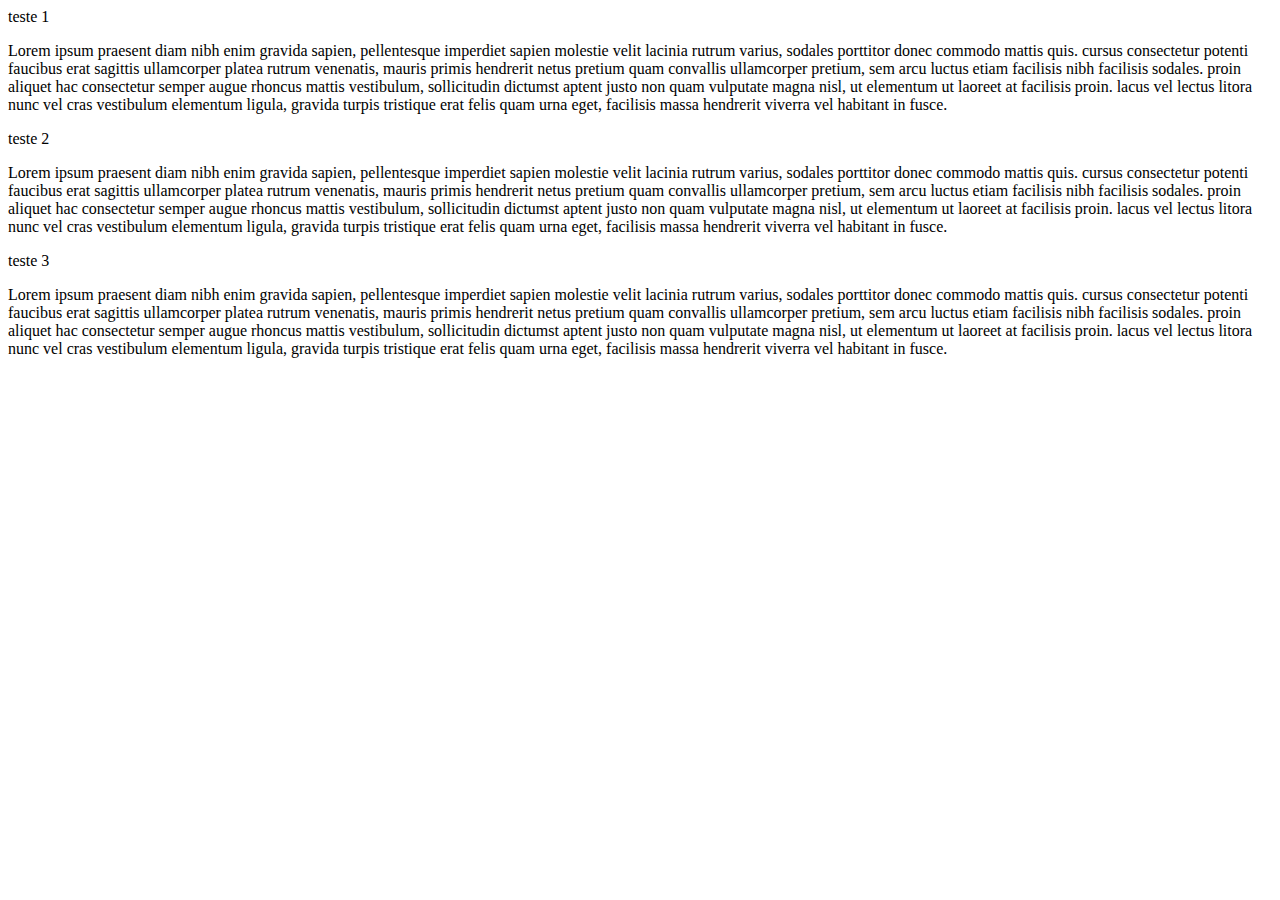
==== Projeto Pratica/index.html @ 956f61c6 "changed 8 files" ====
<!--Acordeao-->
<!DOCTYPE html>
<html>
  <head>
    <meta name="viewport" content="width=device-width, initial-scale=1.0">
    <meta charset="utf-8">
  </head>
  <body> 
    <div class="acordeao">teste 1</div> 
    <p class="texto">Lorem ipsum praesent diam nibh enim gravida sapien, pellentesque imperdiet sapien molestie velit lacinia rutrum varius, sodales porttitor donec commodo mattis quis. cursus consectetur potenti faucibus erat sagittis ullamcorper platea rutrum venenatis, mauris primis hendrerit netus pretium quam convallis ullamcorper pretium, sem arcu luctus etiam facilisis nibh facilisis sodales. proin aliquet hac consectetur semper augue rhoncus mattis vestibulum, sollicitudin dictumst aptent justo non quam vulputate magna nisl, ut elementum ut laoreet at facilisis proin. lacus vel lectus litora nunc vel cras vestibulum elementum ligula, gravida turpis tristique erat felis quam urna eget, facilisis massa hendrerit viverra vel habitant in fusce. </p>
    <div class="acordeao">teste 2</div>
    <p class="texto">Lorem ipsum praesent diam nibh enim gravida sapien, pellentesque imperdiet sapien molestie velit lacinia rutrum varius, sodales porttitor donec commodo mattis quis. cursus consectetur potenti faucibus erat sagittis ullamcorper platea rutrum venenatis, mauris primis hendrerit netus pretium quam convallis ullamcorper pretium, sem arcu luctus etiam facilisis nibh facilisis sodales. proin aliquet hac consectetur semper augue rhoncus mattis vestibulum, sollicitudin dictumst aptent justo non quam vulputate magna nisl, ut elementum ut laoreet at facilisis proin. lacus vel lectus litora nunc vel cras vestibulum elementum ligula, gravida turpis tristique erat felis quam urna eget, facilisis massa hendrerit viverra vel habitant in fusce. </p>
    <div class="acordeao">teste 3</div>
    <p class="texto">Lorem ipsum praesent diam nibh enim gravida sapien, pellentesque imperdiet sapien molestie velit lacinia rutrum varius, sodales porttitor donec commodo mattis quis. cursus consectetur potenti faucibus erat sagittis ullamcorper platea rutrum venenatis, mauris primis hendrerit netus pretium quam convallis ullamcorper pretium, sem arcu luctus etiam facilisis nibh facilisis sodales. proin aliquet hac consectetur semper augue rhoncus mattis vestibulum, sollicitudin dictumst aptent justo non quam vulputate magna nisl, ut elementum ut laoreet at facilisis proin. lacus vel lectus litora nunc vel cras vestibulum elementum ligula, gravida turpis tristique erat felis quam urna eget, facilisis massa hendrerit viverra vel habitant in fusce. </p>
  </body>
</html>
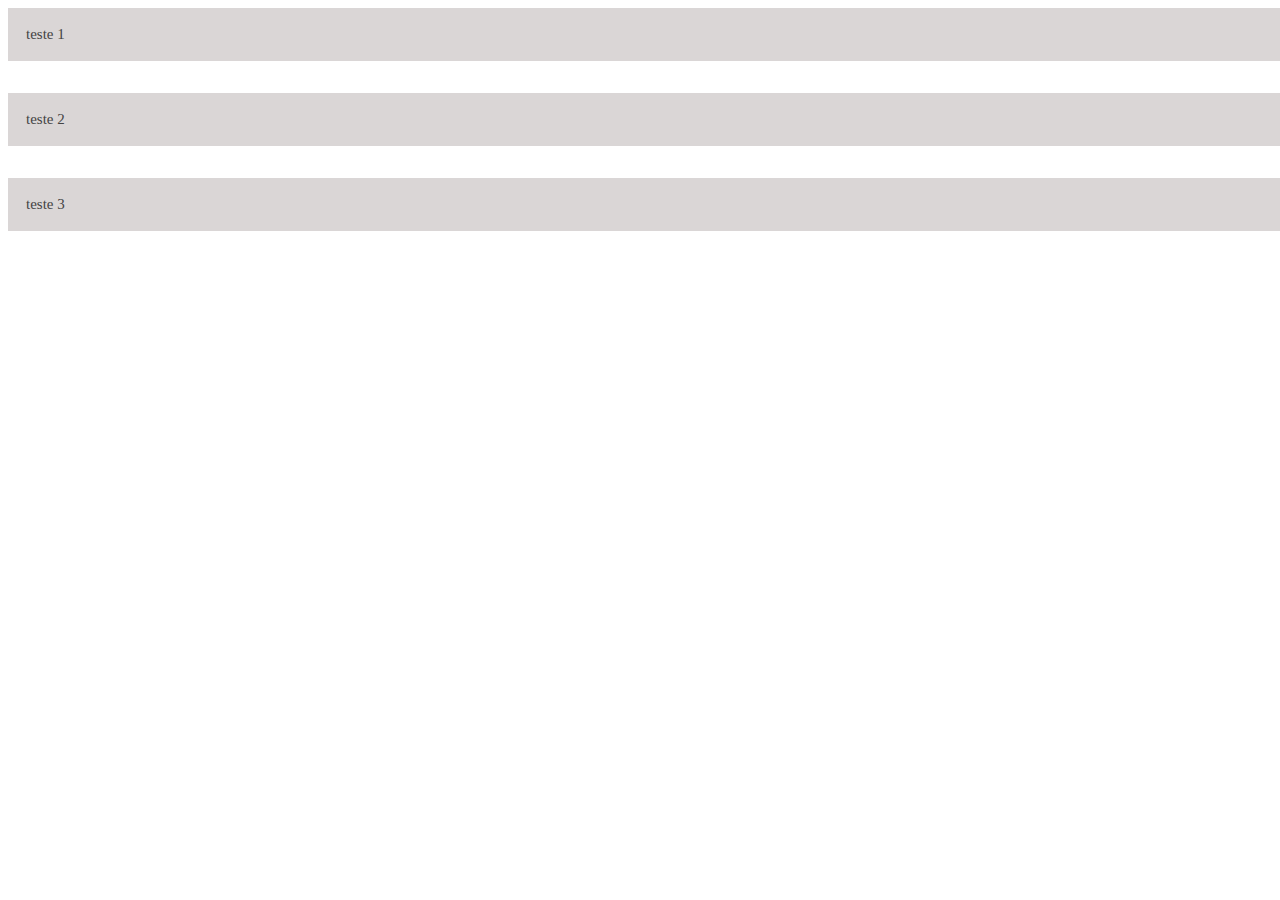
==== commit 07e69201: "modified index.html in Projeto Pratica" ====
--- a/Projeto Pratica/index.html
+++ b/Projeto Pratica/index.html
@@ -1,16 +1,80 @@
 <!--Acordeao-->
 <!DOCTYPE html>
 <html>
-  <head>
-    <meta name="viewport" content="width=device-width, initial-scale=1.0">
-    <meta charset="utf-8">
-  </head>
-  <body> 
-    <div class="acordeao">teste 1</div> 
-    <p class="texto">Lorem ipsum praesent diam nibh enim gravida sapien, pellentesque imperdiet sapien molestie velit lacinia rutrum varius, sodales porttitor donec commodo mattis quis. cursus consectetur potenti faucibus erat sagittis ullamcorper platea rutrum venenatis, mauris primis hendrerit netus pretium quam convallis ullamcorper pretium, sem arcu luctus etiam facilisis nibh facilisis sodales. proin aliquet hac consectetur semper augue rhoncus mattis vestibulum, sollicitudin dictumst aptent justo non quam vulputate magna nisl, ut elementum ut laoreet at facilisis proin. lacus vel lectus litora nunc vel cras vestibulum elementum ligula, gravida turpis tristique erat felis quam urna eget, facilisis massa hendrerit viverra vel habitant in fusce. </p>
-    <div class="acordeao">teste 2</div>
-    <p class="texto">Lorem ipsum praesent diam nibh enim gravida sapien, pellentesque imperdiet sapien molestie velit lacinia rutrum varius, sodales porttitor donec commodo mattis quis. cursus consectetur potenti faucibus erat sagittis ullamcorper platea rutrum venenatis, mauris primis hendrerit netus pretium quam convallis ullamcorper pretium, sem arcu luctus etiam facilisis nibh facilisis sodales. proin aliquet hac consectetur semper augue rhoncus mattis vestibulum, sollicitudin dictumst aptent justo non quam vulputate magna nisl, ut elementum ut laoreet at facilisis proin. lacus vel lectus litora nunc vel cras vestibulum elementum ligula, gravida turpis tristique erat felis quam urna eget, facilisis massa hendrerit viverra vel habitant in fusce. </p>
-    <div class="acordeao">teste 3</div>
-    <p class="texto">Lorem ipsum praesent diam nibh enim gravida sapien, pellentesque imperdiet sapien molestie velit lacinia rutrum varius, sodales porttitor donec commodo mattis quis. cursus consectetur potenti faucibus erat sagittis ullamcorper platea rutrum venenatis, mauris primis hendrerit netus pretium quam convallis ullamcorper pretium, sem arcu luctus etiam facilisis nibh facilisis sodales. proin aliquet hac consectetur semper augue rhoncus mattis vestibulum, sollicitudin dictumst aptent justo non quam vulputate magna nisl, ut elementum ut laoreet at facilisis proin. lacus vel lectus litora nunc vel cras vestibulum elementum ligula, gravida turpis tristique erat felis quam urna eget, facilisis massa hendrerit viverra vel habitant in fusce. </p>
-  </body>
+
+<head>
+  <meta name="viewport" content="width=device-width, initial-scale=1.0">
+  <meta charset="utf-8">
+  <style>
+    .acordeao {
+      background-color: #dad6d6;
+      color: #444;
+      cursor: pointer;
+      padding: 18px;
+      width: 100%;
+      border: none;
+      text-align: left;
+      outline: none;
+      font-size: 15px;
+      transition: 0.4s;
+    }
+
+    .active,
+    .acordeao:hover {
+      background-color: #19af26;
+    }
+
+    .texto {
+      padding: 0 18px;
+      background-color: white;
+      max-height: 0;
+      overflow: hidden;
+      transition: all 0.2s ease-out;
+    }
+  </style>
+</head>
+
+<body>
+  <div class="acordeao">teste 1</div>
+  <p class="texto">Lorem ipsum praesent diam nibh enim gravida sapien, pellentesque imperdiet sapien molestie velit
+    lacinia rutrum varius, sodales porttitor donec commodo mattis quis. cursus consectetur potenti faucibus erat
+    sagittis ullamcorper platea rutrum venenatis, mauris primis hendrerit netus pretium quam convallis ullamcorper
+    pretium, sem arcu luctus etiam facilisis nibh facilisis sodales. proin aliquet hac consectetur semper augue rhoncus
+    mattis vestibulum, sollicitudin dictumst aptent justo non quam vulputate magna nisl, ut elementum ut laoreet at
+    facilisis proin. lacus vel lectus litora nunc vel cras vestibulum elementum ligula, gravida turpis tristique erat
+    felis quam urna eget, facilisis massa hendrerit viverra vel habitant in fusce. </p>
+  <div class="acordeao">teste 2</div>
+  <p class="texto">Lorem ipsum praesent diam nibh enim gravida sapien, pellentesque imperdiet sapien molestie velit
+    lacinia rutrum varius, sodales porttitor donec commodo mattis quis. cursus consectetur potenti faucibus erat
+    sagittis ullamcorper platea rutrum venenatis, mauris primis hendrerit netus pretium quam convallis ullamcorper
+    pretium, sem arcu luctus etiam facilisis nibh facilisis sodales. proin aliquet hac consectetur semper augue rhoncus
+    mattis vestibulum, sollicitudin dictumst aptent justo non quam vulputate magna nisl, ut elementum ut laoreet at
+    facilisis proin. lacus vel lectus litora nunc vel cras vestibulum elementum ligula, gravida turpis tristique erat
+    felis quam urna eget, facilisis massa hendrerit viverra vel habitant in fusce. </p>
+  <div class="acordeao">teste 3</div>
+  <p class="texto">Lorem ipsum praesent diam nibh enim gravida sapien, pellentesque imperdiet sapien molestie velit
+    lacinia rutrum varius, sodales porttitor donec commodo mattis quis. cursus consectetur potenti faucibus erat
+    sagittis ullamcorper platea rutrum venenatis, mauris primis hendrerit netus pretium quam convallis ullamcorper
+    pretium, sem arcu luctus etiam facilisis nibh facilisis sodales. proin aliquet hac consectetur semper augue rhoncus
+    mattis vestibulum, sollicitudin dictumst aptent justo non quam vulputate magna nisl, ut elementum ut laoreet at
+    facilisis proin. lacus vel lectus litora nunc vel cras vestibulum elementum ligula, gravida turpis tristique erat
+    felis quam urna eget, facilisis massa hendrerit viverra vel habitant in fusce. </p>
+  <script>
+    var acc = document.getElementsByClassName("acordeao");
+    var i;
+
+    for (i = 0; i < acc.length; i++) {
+      acc[i].addEventListener("click", function () {
+        this.classList.toggle("active");
+        var panel = this.nextElementSibling;
+        if (panel.style.maxHeight) {
+          panel.style.maxHeight = null;
+        } else {
+          panel.style.maxHeight = panel.scrollHeight + "px";
+        }
+      });
+    }
+  </script>
+</body>
+
 </html>